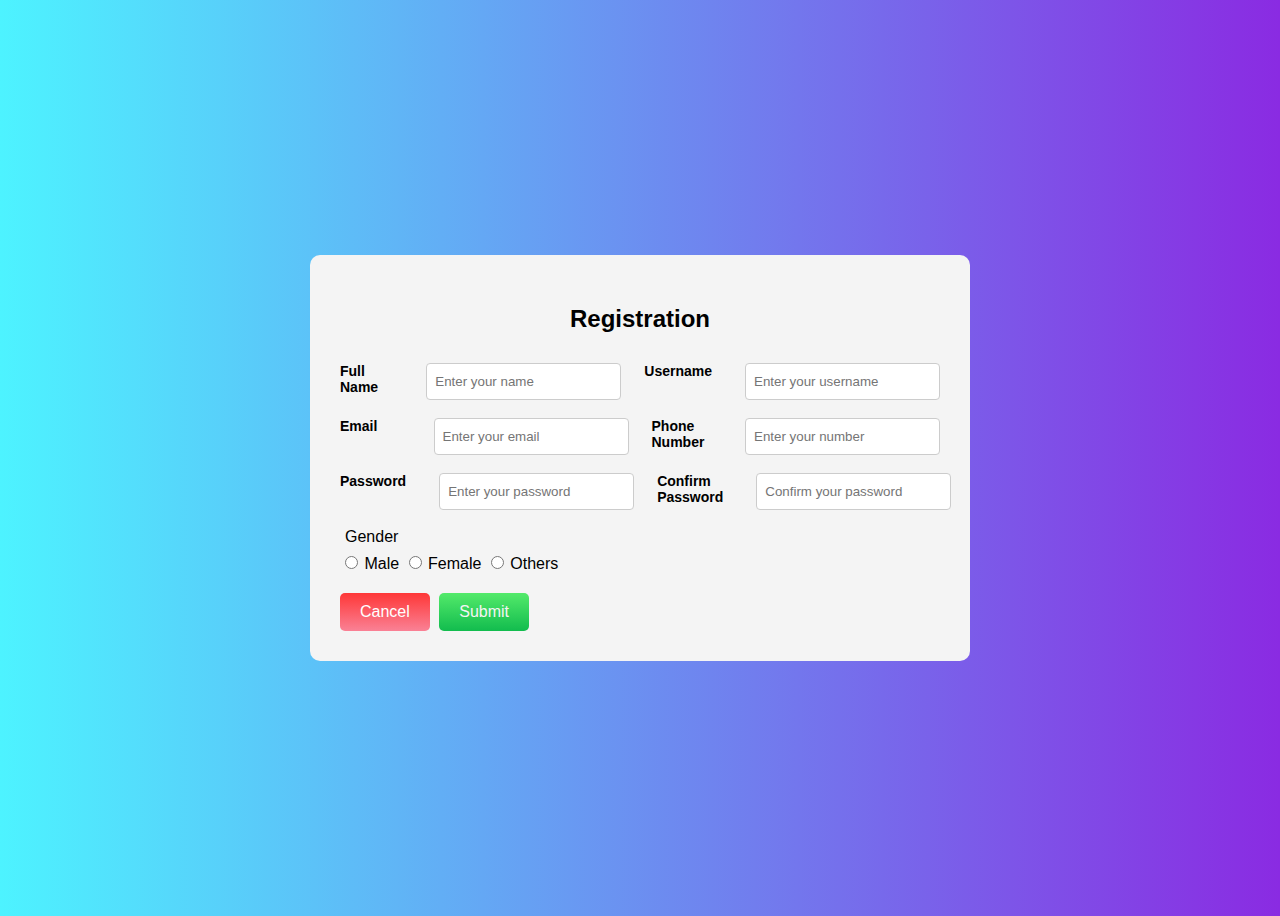
==== index.html @ 887a2377 "again push" ====
<!DOCTYPE html>
<html lang="en">
<head>
    <meta charset="UTF-8">
    <meta name="viewport" content="width=device-width, initial-scale=1.0">
    <title>Registration Form</title>
    <link rel="stylesheet" href="Registration-Form/style.css">
</head>
<body>
    <div class="container">
        <form class="registration-form">
            <h2>Registration</h2>
<!-- Full Name and Username part -->
            <div class="form-group">
                <label for="fullname">Full Name</label>
                <input type="text" placeholder="Enter your name">
                <label for="username">Username</label>
                <input type="text" placeholder="Enter your username">
            
            </div>
<!-- Email and Phone Number part -->
            <div class="form-group">
                <label for="email">Email</label>
                <input type="email" placeholder="Enter your email">
                <label for="phone">Phone Number</label>
                <input type="text" placeholder="Enter your number">
            </div>
<!-- Password and Confirm Password part -->
            <div class="form-group">
                <label for="password" class="m-g">Password</label>
                <input type="password" placeholder="Enter your password">
                <label for="confirm-password">Confirm Password</label>
                <input type="password" placeholder="Confirm your password">
            </div>
<!-- Radio Part -->
            <div class="form-radio">
                <label class="radio">Gender</label><br>
                <input type="radio" name="gender" id="male" value="male"> Male
                <input type="radio" name="gender" id="female" value="female"> Female
                <input type="radio" name="gender" id="others" value="others"> Others
            </div>
<!--Button Section  -->
            <div class="button-group">
                <button type="reset" class="cancel-btn">Cancel</button>
                <button type="submit" class="submit-btn">Submit</button>
            </div>
        </form>
    </div>

    
</body>
</html>
---- Registration-Form/style.css ----
* {
    font-family: Arial, sans-serif;
   }
 
 body {
     background: linear-gradient(to right, #4df3ff, #8A2BE2);
     display: flex;
     justify-content: center;
     align-items: center;
     height: 100vh; 
     /* 100vh is equal to 100% of the viewport height */
 }
 
 .container {
     background-color: #f4f4f4;
     padding: 30px;
     border-radius: 10px;
     width: 600px;
 }
 
 h2 {
     text-align: center;
     margin-bottom: 30px;
 }
 
 .form-group {
     display: flex;
     justify-content: space-between;
     margin-bottom: 18px;
     gap: 23px;
 }


 .form-group label {
     font-size: 14px;
     margin-bottom: 5px;
     display: block;
     flex: 1;
     font-weight: bold;
 }
 
 input[type="text"], input[type="email"], input[type="password"] {
     flex: 2;
     padding: 8px;
     border: 1px solid #ccc;
     border-radius: 4px;
     margin-left: 10px;
 }
 .radio{
    margin-left: 5px;
    
 }
 input[type="radio"] {
     margin-right: 2px;
     margin-top: 10px;
     
     
 }
 
 .button-group {
     margin-top: 10px;
 }
 
button {
     margin-top: 10px;
     padding: 10px 20px;
     border: none;
     border-radius: 5px;
     cursor: pointer;
     font-size: 16px;
 }
 
 .cancel-btn {
     margin-right: 5px;
     background-image: linear-gradient(rgb(254, 55, 55), rgb(250, 129, 149));
     color: white;
 }
 
 .submit-btn {
     background-image: linear-gradient(rgb(83, 234, 106), rgb(18, 188, 78));
     color: #f4f4f4;
    
 }
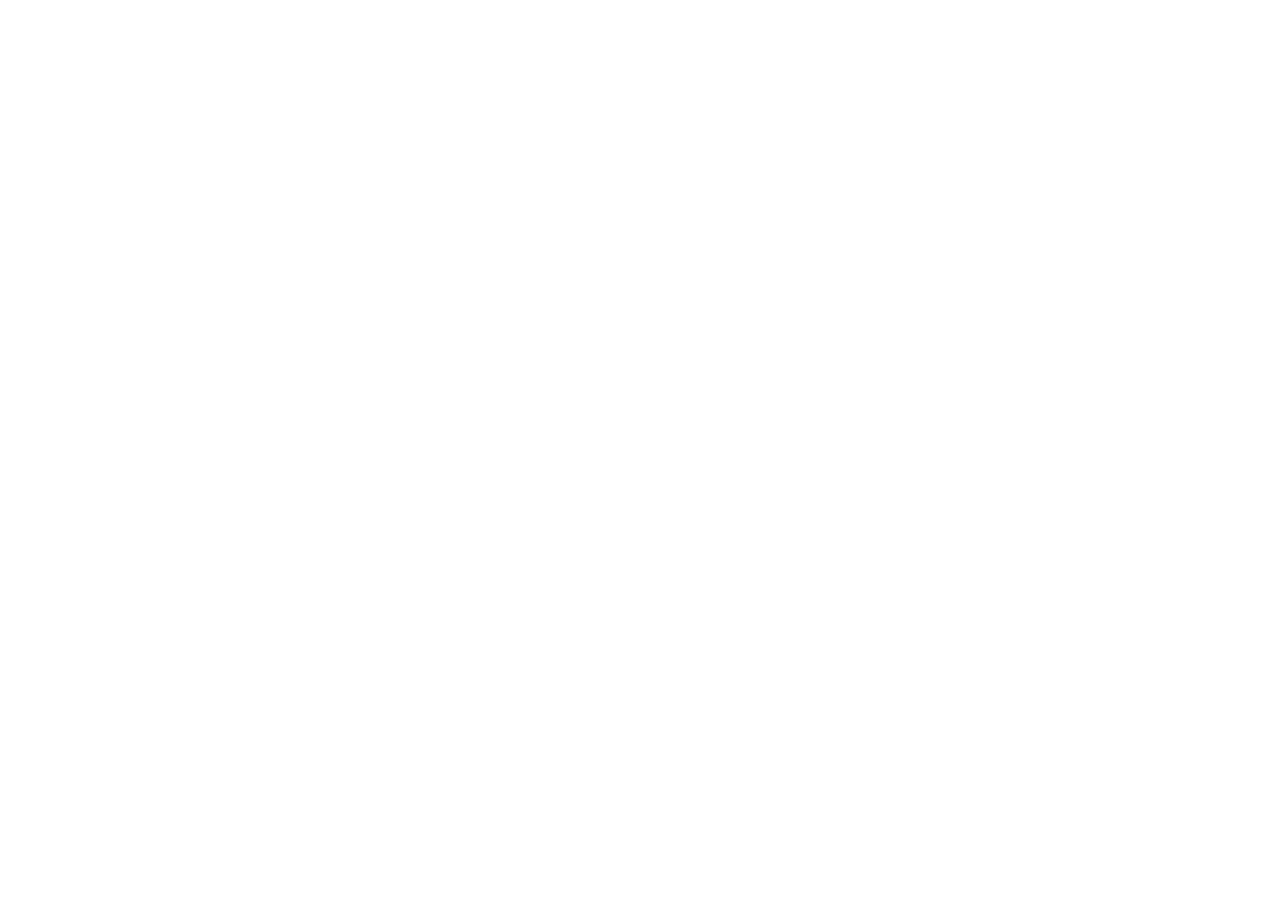
==== commit c73636c5: "again push" ====
--- a/index.html
+++ b/index.html
@@ -3,50 +3,9 @@
 <head>
     <meta charset="UTF-8">
     <meta name="viewport" content="width=device-width, initial-scale=1.0">
-    <title>Registration Form</title>
-    <link rel="stylesheet" href="Registration-Form/style.css">
+    <title>Mahir</title>
 </head>
 <body>
-    <div class="container">
-        <form class="registration-form">
-            <h2>Registration</h2>
-<!-- Full Name and Username part -->
-            <div class="form-group">
-                <label for="fullname">Full Name</label>
-                <input type="text" placeholder="Enter your name">
-                <label for="username">Username</label>
-                <input type="text" placeholder="Enter your username">
-            
-            </div>
-<!-- Email and Phone Number part -->
-            <div class="form-group">
-                <label for="email">Email</label>
-                <input type="email" placeholder="Enter your email">
-                <label for="phone">Phone Number</label>
-                <input type="text" placeholder="Enter your number">
-            </div>
-<!-- Password and Confirm Password part -->
-            <div class="form-group">
-                <label for="password" class="m-g">Password</label>
-                <input type="password" placeholder="Enter your password">
-                <label for="confirm-password">Confirm Password</label>
-                <input type="password" placeholder="Confirm your password">
-            </div>
-<!-- Radio Part -->
-            <div class="form-radio">
-                <label class="radio">Gender</label><br>
-                <input type="radio" name="gender" id="male" value="male"> Male
-                <input type="radio" name="gender" id="female" value="female"> Female
-                <input type="radio" name="gender" id="others" value="others"> Others
-            </div>
-<!--Button Section  -->
-            <div class="button-group">
-                <button type="reset" class="cancel-btn">Cancel</button>
-                <button type="submit" class="submit-btn">Submit</button>
-            </div>
-        </form>
-    </div>
-
     
 </body>
 </html>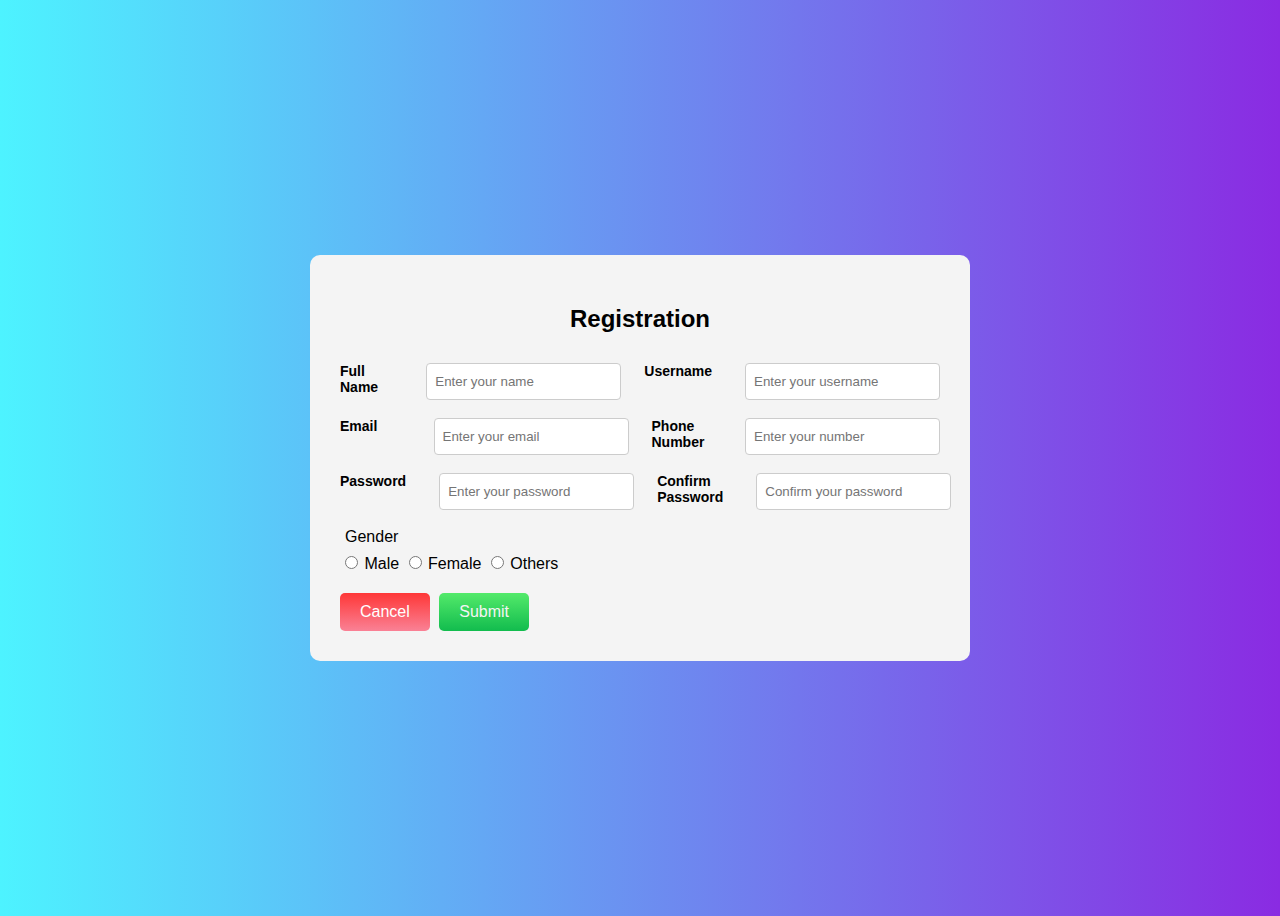
==== commit f343886d: "push" ====
--- a/index.html
+++ b/index.html
@@ -3,9 +3,50 @@
 <head>
     <meta charset="UTF-8">
     <meta name="viewport" content="width=device-width, initial-scale=1.0">
-    <title>Mahir</title>
+    <title>Registration Form</title>
+    <link rel="stylesheet" href="Registration-Form/style.css">
 </head>
 <body>
+    <div class="container">
+        <form class="registration-form">
+            <h2>Registration</h2>
+<!-- Full Name and Username part -->
+            <div class="form-group">
+                <label for="fullname">Full Name</label>
+                <input type="text" placeholder="Enter your name">
+                <label for="username">Username</label>
+                <input type="text" placeholder="Enter your username">
+            
+            </div>
+<!-- Email and Phone Number part -->
+            <div class="form-group">
+                <label for="email">Email</label>
+                <input type="email" placeholder="Enter your email">
+                <label for="phone">Phone Number</label>
+                <input type="text" placeholder="Enter your number">
+            </div>
+<!-- Password and Confirm Password part -->
+            <div class="form-group">
+                <label for="password" class="m-g">Password</label>
+                <input type="password" placeholder="Enter your password">
+                <label for="confirm-password">Confirm Password</label>
+                <input type="password" placeholder="Confirm your password">
+            </div>
+<!-- Radio Part -->
+            <div class="form-radio">
+                <label class="radio">Gender</label><br>
+                <input type="radio" name="gender" id="male" value="male"> Male
+                <input type="radio" name="gender" id="female" value="female"> Female
+                <input type="radio" name="gender" id="others" value="others"> Others
+            </div>
+<!--Button Section  -->
+            <div class="button-group">
+                <button type="reset" class="cancel-btn">Cancel</button>
+                <button type="submit" class="submit-btn">Submit</button>
+            </div>
+        </form>
+    </div>
+
     
 </body>
 </html>--- a/Registration-Form/style.css
+++ b/Registration-Form/style.css
@@ -0,0 +1,83 @@
+* {
+    font-family: Arial, sans-serif;
+   }
+ 
+ body {
+     background: linear-gradient(to right, #4df3ff, #8A2BE2);
+     display: flex;
+     justify-content: center;
+     align-items: center;
+     height: 100vh; 
+     /* 100vh is equal to 100% of the viewport height */
+ }
+ 
+ .container {
+     background-color: #f4f4f4;
+     padding: 30px;
+     border-radius: 10px;
+     width: 600px;
+ }
+ 
+ h2 {
+     text-align: center;
+     margin-bottom: 30px;
+ }
+ 
+ .form-group {
+     display: flex;
+     justify-content: space-between;
+     margin-bottom: 18px;
+     gap: 23px;
+ }
+
+
+ .form-group label {
+     font-size: 14px;
+     margin-bottom: 5px;
+     display: block;
+     flex: 1;
+     font-weight: bold;
+ }
+ 
+ input[type="text"], input[type="email"], input[type="password"] {
+     flex: 2;
+     padding: 8px;
+     border: 1px solid #ccc;
+     border-radius: 4px;
+     margin-left: 10px;
+ }
+ .radio{
+    margin-left: 5px;
+    
+ }
+ input[type="radio"] {
+     margin-right: 2px;
+     margin-top: 10px;
+     
+     
+ }
+ 
+ .button-group {
+     margin-top: 10px;
+ }
+ 
+button {
+     margin-top: 10px;
+     padding: 10px 20px;
+     border: none;
+     border-radius: 5px;
+     cursor: pointer;
+     font-size: 16px;
+ }
+ 
+ .cancel-btn {
+     margin-right: 5px;
+     background-image: linear-gradient(rgb(254, 55, 55), rgb(250, 129, 149));
+     color: white;
+ }
+ 
+ .submit-btn {
+     background-image: linear-gradient(rgb(83, 234, 106), rgb(18, 188, 78));
+     color: #f4f4f4;
+    
+ }